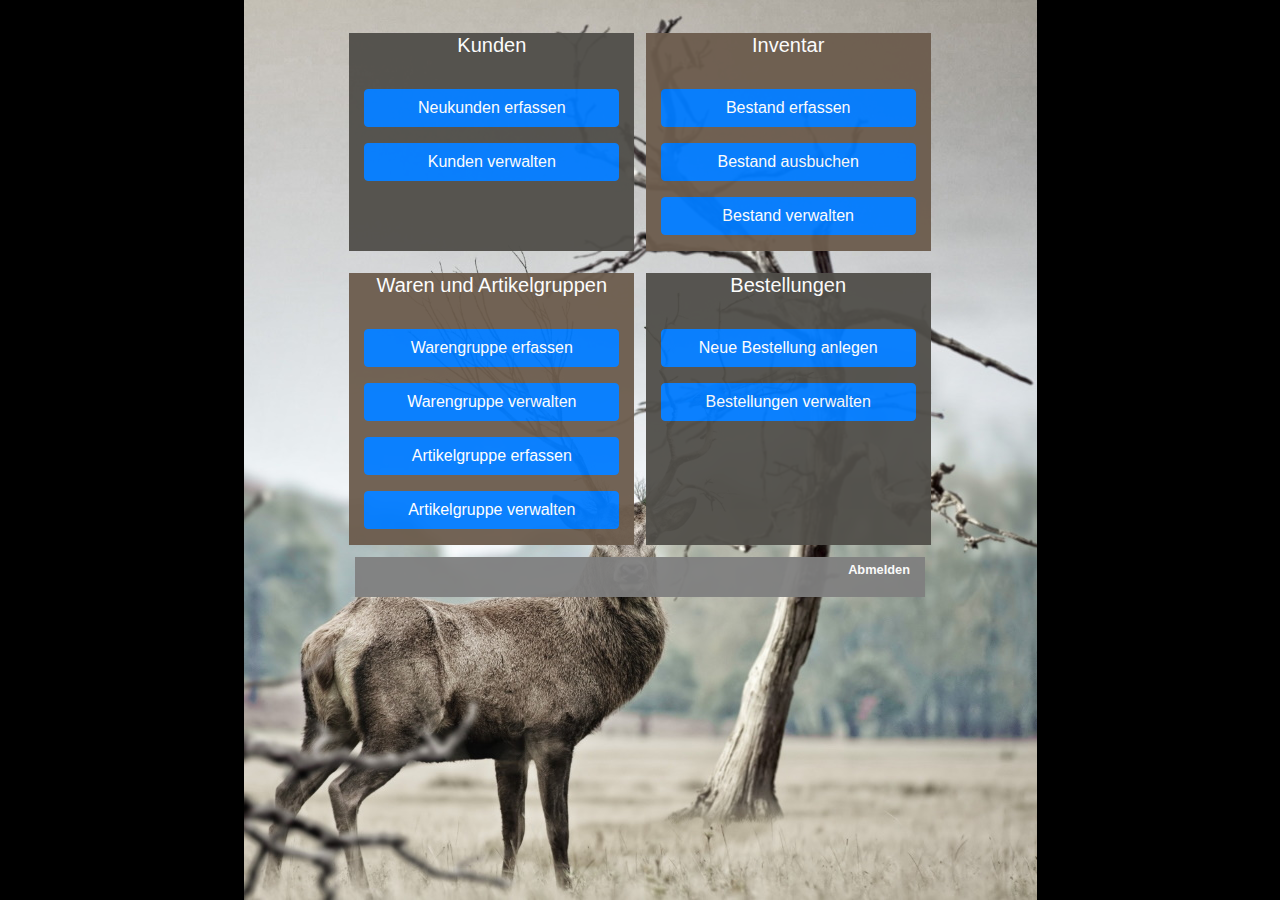
==== index.html @ ceb5bae4 "Initial Template Upload" ====
<!doctype html>
<html lang="en">
  <head>
    <!-- Required meta tags -->
    <meta charset="utf-8">
    <meta name="viewport" content="width=device-width, initial-scale=1, shrink-to-fit=no">

    <!-- Bootstrap CSS -->
    <link rel="stylesheet" href="css/bootstrap.min.css">
	<!-- Advabit individual CSS -->
	<link rel="stylesheet" href="css/advabit.css">
	
    <title>Der kleine Jagdladen - Verwaltung von Wilderzeugnissen</title>
  </head>
  <body style="background: black url(img/background.jpg) no-repeat top center fixed; background-size: contain;">
  
  <div class="container">
  
   <div class="row justify-content-center" style="margin-top:3%">
    <div class="col-3" style="text-align:center; background: #504E49; opacity: 0.95;">  
		<h5 style="color:white;">Kunden</h5>
		<br/>
		<p>
		<button type="button" class="btn btn-primary btn-block">Neukunden erfassen</button>
		</p>
		<p>
		<button type="button" class="btn btn-primary btn-block">Kunden verwalten</button>
		</p>
    </div>
	
    <div class="col-3" style="text-align:center; background: #6C5C4D; opacity: 0.95; margin-left:1%;">
		<h5 style="color:white;">Inventar</h5>
	  	<br/>
		<p>
		<button type="button" class="btn btn-primary btn-block">Bestand erfassen</button>
		</p>
		<p>
		<button type="button" class="btn btn-primary btn-block">Bestand ausbuchen</button>
		</p>
		<p>
		<button type="button" class="btn btn-primary btn-block">Bestand verwalten</button>
		</p>
    </div>
  </div>
  
  <div class="row justify-content-center" style="margin-top: 2%;">
    <div class="col-3" style="text-align:center; background: #6C5C4D; opacity: 0.95;">
      <h5 style="color:white;">Waren und Artikelgruppen</h5>
	    <br/>
		<p>
		<button type="button" class="btn btn-primary btn-block">Warengruppe erfassen</button>
		</p>
		<p>
		<button type="button" class="btn btn-primary btn-block">Warengruppe verwalten</button>
		</p>
		<p>
		<button type="button" class="btn btn-primary btn-block">Artikelgruppe erfassen</button>
		</p>
		<p>
		<button type="button" class="btn btn-primary btn-block">Artikelgruppe verwalten</button>
		</p>
    </div>
	
    <div class="col-3" style="text-align:center; background: #504E49; opacity: 0.95; margin-left:1%;">
      <h5 style="color:white;">Bestellungen</h5>
	    <br/>
		<p>
		<button type="button" class="btn btn-primary btn-block">Neue Bestellung anlegen</button>
		</p>
		<p>
		<button type="button" class="btn btn-primary btn-block">Bestellungen verwalten</button>
		</p>				
	</div>
  </div>
  
   <div class="row justify-content-center" style="margin-top: 1%;">
	<div class="col-6" style="text-align:right; background: gray; opacity: 0.95;">
		<a href="login.html" style="font-weight:bold; color:white; font-size:0.8em;">Abmelden</a>
		</p>
	</div>
</div>
	
    <!-- Optional JavaScript -->
    <!-- jQuery first, then Popper.js, then Bootstrap JS -->
    <script src="https://code.jquery.com/jquery-3.4.1.slim.min.js" integrity="sha384-J6qa4849blE2+poT4WnyKhv5vZF5SrPo0iEjwBvKU7imGFAV0wwj1yYfoRSJoZ+n" crossorigin="anonymous"></script>
    <script src="https://cdn.jsdelivr.net/npm/popper.js@1.16.0/dist/umd/popper.min.js" integrity="sha384-Q6E9RHvbIyZFJoft+2mJbHaEWldlvI9IOYy5n3zV9zzTtmI3UksdQRVvoxMfooAo" crossorigin="anonymous"></script>
    <script src="https://stackpath.bootstrapcdn.com/bootstrap/4.4.1/js/bootstrap.min.js" integrity="sha384-wfSDF2E50Y2D1uUdj0O3uMBJnjuUD4Ih7YwaYd1iqfktj0Uod8GCExl3Og8ifwB6" crossorigin="anonymous"></script>
  </body>
</html>
---- css/advabit.css ----
h1{
	color:red;
}
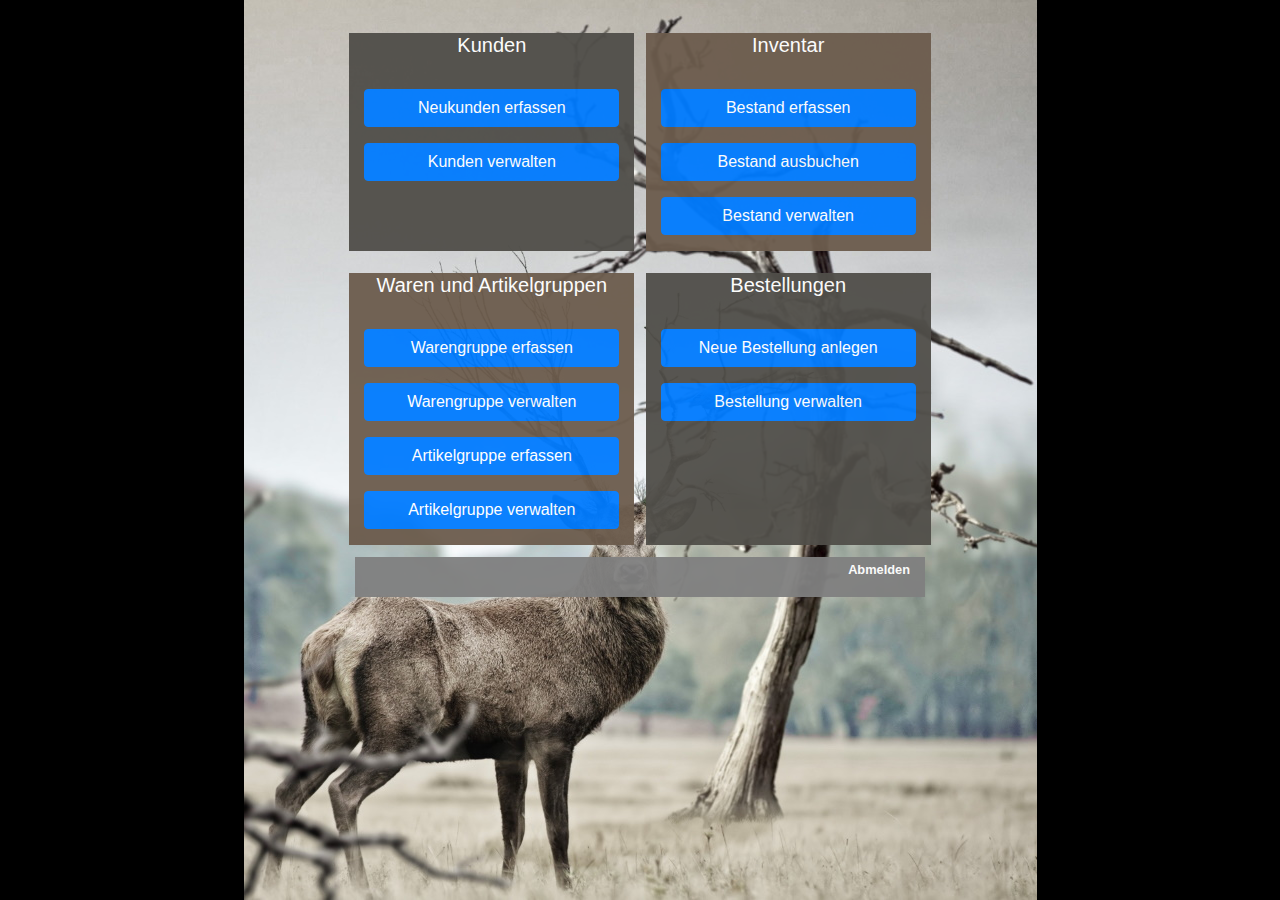
==== commit d63a9045: "Site structure" ====
--- a/index.html
+++ b/index.html
@@ -1,89 +1,210 @@
 <!doctype html>
 <html lang="en">
-  <head>
-    <!-- Required meta tags -->
-    <meta charset="utf-8">
-    <meta name="viewport" content="width=device-width, initial-scale=1, shrink-to-fit=no">
-
-    <!-- Bootstrap CSS -->
-    <link rel="stylesheet" href="css/bootstrap.min.css">
-	<!-- Advabit individual CSS -->
-	<link rel="stylesheet" href="css/advabit.css">
-	
-    <title>Der kleine Jagdladen - Verwaltung von Wilderzeugnissen</title>
-  </head>
-  <body style="background: black url(img/background.jpg) no-repeat top center fixed; background-size: contain;">
-  
+
+<head>
+  <!-- Required meta tags -->
+  <meta charset="utf-8">
+  <meta name="viewport" content="width=device-width, initial-scale=1, shrink-to-fit=no">
+
+  <!-- Bootstrap CSS -->
+  <link rel="stylesheet" href="css/bootstrap.min.css">
+  <!-- Advabit individual CSS -->
+  <link rel="stylesheet" href="css/advabit.css">
+
+  <title>Der kleine Jagdladen - Verwaltung von Wilderzeugnissen</title>
+
+</head>
+
+<body style="background: black url(img/background.jpg) no-repeat top center fixed; background-size: contain;">
+
   <div class="container">
-  
-   <div class="row justify-content-center" style="margin-top:3%">
-    <div class="col-3" style="text-align:center; background: #504E49; opacity: 0.95;">  
-		<h5 style="color:white;">Kunden</h5>
-		<br/>
-		<p>
-		<button type="button" class="btn btn-primary btn-block">Neukunden erfassen</button>
-		</p>
-		<p>
-		<button type="button" class="btn btn-primary btn-block">Kunden verwalten</button>
-		</p>
-    </div>
-	
-    <div class="col-3" style="text-align:center; background: #6C5C4D; opacity: 0.95; margin-left:1%;">
-		<h5 style="color:white;">Inventar</h5>
-	  	<br/>
-		<p>
-		<button type="button" class="btn btn-primary btn-block">Bestand erfassen</button>
-		</p>
-		<p>
-		<button type="button" class="btn btn-primary btn-block">Bestand ausbuchen</button>
-		</p>
-		<p>
-		<button type="button" class="btn btn-primary btn-block">Bestand verwalten</button>
-		</p>
-    </div>
+
+    <div class="row justify-content-center" style="margin-top:3%">
+      <div class="col-3" style="text-align:center; background: #504E49; opacity: 0.95;">
+        <h5 style="color:white;">Kunden</h5>
+        <br />
+        <p>
+          <button type="button" class="btn btn-primary btn-block" data-toggle="modal"
+            data-target="#NeuKundeErfassenModal">Neukunden erfassen</button>
+        </p>
+        <p>
+          <a href="kundenverwaltung.html" class="btn btn-primary btn-block" type="submit" role="button">Kunden verwalten</a>
+        </p>
+      </div>
+
+      <div class="col-3" style="text-align:center; background: #6C5C4D; opacity: 0.95; margin-left:1%;">
+        <h5 style="color:white;">Inventar</h5>
+        <br />
+        <p>
+          <button type="button" class="btn btn-primary btn-block">Bestand erfassen</button>
+        </p>
+        <p>
+          <button type="button" class="btn btn-primary btn-block">Bestand ausbuchen</button>
+        </p>
+        <p>
+          <a href="bestandverwaltung.html" class="btn btn-primary btn-block" type="submit" role="button">Bestand verwalten</a>
+        </p>
+      </div>
+    </div>
+
+    <div class="row justify-content-center" style="margin-top: 2%;">
+      <div class="col-3" style="text-align:center; background: #6C5C4D; opacity: 0.95;">
+        <h5 style="color:white;">Waren und Artikelgruppen</h5>
+        <br />
+        <p>
+          <button type="button" class="btn btn-primary btn-block">Warengruppe erfassen</button>
+        </p>
+        <p>
+          <a href="warengruppenverwaltung.html" class="btn btn-primary btn-block" type="submit" role="button">Warengruppe verwalten</a>
+        </p>
+        <p>
+          <button type="button" class="btn btn-primary btn-block">Artikelgruppe erfassen</button>
+        </p>
+        <p>
+          <a href="artikelgruppenverwaltung.html" class="btn btn-primary btn-block" type="submit" role="button">Artikelgruppe verwalten</a>
+        </p>
+      </div>
+
+      <div class="col-3" style="text-align:center; background: #504E49; opacity: 0.95; margin-left:1%;">
+        <h5 style="color:white;">Bestellungen</h5>
+        <br />
+        <p>
+          <button type="button" class="btn btn-primary btn-block">Neue Bestellung anlegen</button>
+        </p>
+        <p>
+          <a href="bestellungverwaltung.html" class="btn btn-primary btn-block" type="submit" role="button">Bestellung verwalten</a>
+        </p>
+      </div>
+    </div>
+
+    <div class="row justify-content-center" style="margin-top: 1%;">
+      <div class="col-6" style="text-align:right; background: gray; opacity: 0.95;">
+        <a href="login.html" style="font-weight:bold; color:white; font-size:0.8em;">Abmelden</a>
+        </p>
+      </div>
+    </div>
+
+
+    <!-- Modal - Neukundenanlage start-->
+    <div class="modal fade" id="NeuKundeErfassenModal" tabindex="-1" role="dialog"
+      aria-labelledby="NeuKundeErfassenModal" aria-hidden="true">
+      <div class="modal-dialog" role="document">
+        <div class="modal-content">
+          <div class="modal-header">
+            <h5 class="modal-title" id="BenuRegModalLabel">Als neuen Benutzer registrieren</h5>
+            <button type="button" class="close" data-dismiss="modal" aria-label="Close">
+              <span aria-hidden="true">&times;</span>
+            </button>
+          </div>
+          <div class="modal-body">
+            <form>
+              <div class="form-row">
+                <div class="form-group col-md-6">
+                  <label for="inputVorname" style="color:white;">Vorname</label>
+                  <input type="text" class="form-control" id="inputVorname" placeholder="Vorname">
+                </div>
+                <div class="form-group col-md-6">
+                  <label for="inputNachname" style="color:white;">Nachname</label>
+                  <input type="text" class="form-control" id="inputNachname" placeholder="Nachname">
+                </div>
+              </div>
+
+              <p>Meldeadresse</p>
+
+              <div class="form-row">
+                <div class="form-group col-md-10">
+                  <label for="inputStrasse" style="color:white;">Straße</label>
+                  <input type="text" class="form-control" id="inputStrasse" placeholder="Straßennamen">
+                </div>
+                <div class="form-group col-md-2">
+                  <label for="inputHausnummer" style="color:white;">Hausnummer</label>
+                  <input type="text" class="form-control" id="inputHausnummer" placeholder="Hausnr.">
+                </div>
+              </div>
+              <div class="form-row">
+                <div class="form-group col-md-3">
+                  <label for="inputPLZ" style="color:white;">Postleitzahl</label>
+                  <input type="text" class="form-control" id="inputPLZ" placeholder="PLZ">
+                </div>
+                <div class="form-group col-md-9">
+                  <label for="inputStadt" style="color:white;">Stadt</label>
+                  <input type="text" class="form-control" id="inputStadt" placeholder="Stadt">
+                </div>
+              </div>
+
+              <div class="form-row">
+                <div class="form-group col-md-6">
+                  <label for="inputMail" style="color:white;">E-Mail</label>
+                  <input type="email" class="form-control" id="inputMail" placeholder="E-Mail">
+                </div>
+                <div class="form-group col-md-6">
+                  <label for="inputTelefon" style="color:white;">Telefon</label>
+                  <input type="text" class="form-control" id="inputTelefon" placeholder="Telefonnummer">
+                </div>
+              </div>
+
+              <p style="color:black;font-size: 0.9em; text-align: center;margin-top:2em;"><b>Versandadresse</b> </p>
+
+              <div class="form-check">
+                <input class="form-check-input" type="checkbox" value="" id="flexCheckDefault" checked>
+                <label class="form-check-label" for="flexCheckDefault"> Versandadresse entspricht Meldeadresse</label>
+              </div>
+
+
+              <div id="divshow" style="display:none">
+                <div class="form-row">
+                  <div class="form-group col-md-10">
+                    <label for="inputStrasse" style="color:white;">Straße</label>
+                    <input type="text" class="form-control" id="inputStrasse" placeholder="Straßennamen">
+                  </div>
+                  <div class="form-group col-md-2">
+                    <label for="inputHausnummer" style="color:white;">Hausnummer</label>
+                    <input type="text" class="form-control" id="inputHausnummer" placeholder="Hausnr.">
+                  </div>
+                </div>
+                <div class="form-row">
+                  <div class="form-group col-md-3">
+                    <label for="inputPLZ" style="color:white;">Postleitzahl</label>
+                    <input type="text" class="form-control" id="inputPLZ" placeholder="PLZ">
+                  </div>
+                  <div class="form-group col-md-9">
+                    <label for="inputStadt" style="color:white;">Stadt</label>
+                    <input type="text" class="form-control" id="inputStadt" placeholder="Stadt">
+                  </div>
+                </div>
+              </div>
+
+            </form>
+          </div>
+          <div class="modal-footer">
+            <button type="button" class="btn btn-secondary" data-dismiss="modal">Close</button>
+            <button type="button" class="btn btn-primary">Save changes</button>
+          </div>
+        </div>
+      </div>
+    </div>
+    <!-- Modal Benutzerregistrierung end-->
+
   </div>
-  
-  <div class="row justify-content-center" style="margin-top: 2%;">
-    <div class="col-3" style="text-align:center; background: #6C5C4D; opacity: 0.95;">
-      <h5 style="color:white;">Waren und Artikelgruppen</h5>
-	    <br/>
-		<p>
-		<button type="button" class="btn btn-primary btn-block">Warengruppe erfassen</button>
-		</p>
-		<p>
-		<button type="button" class="btn btn-primary btn-block">Warengruppe verwalten</button>
-		</p>
-		<p>
-		<button type="button" class="btn btn-primary btn-block">Artikelgruppe erfassen</button>
-		</p>
-		<p>
-		<button type="button" class="btn btn-primary btn-block">Artikelgruppe verwalten</button>
-		</p>
-    </div>
-	
-    <div class="col-3" style="text-align:center; background: #504E49; opacity: 0.95; margin-left:1%;">
-      <h5 style="color:white;">Bestellungen</h5>
-	    <br/>
-		<p>
-		<button type="button" class="btn btn-primary btn-block">Neue Bestellung anlegen</button>
-		</p>
-		<p>
-		<button type="button" class="btn btn-primary btn-block">Bestellungen verwalten</button>
-		</p>				
-	</div>
-  </div>
-  
-   <div class="row justify-content-center" style="margin-top: 1%;">
-	<div class="col-6" style="text-align:right; background: gray; opacity: 0.95;">
-		<a href="login.html" style="font-weight:bold; color:white; font-size:0.8em;">Abmelden</a>
-		</p>
-	</div>
-</div>
-	
-    <!-- Optional JavaScript -->
-    <!-- jQuery first, then Popper.js, then Bootstrap JS -->
-    <script src="https://code.jquery.com/jquery-3.4.1.slim.min.js" integrity="sha384-J6qa4849blE2+poT4WnyKhv5vZF5SrPo0iEjwBvKU7imGFAV0wwj1yYfoRSJoZ+n" crossorigin="anonymous"></script>
-    <script src="https://cdn.jsdelivr.net/npm/popper.js@1.16.0/dist/umd/popper.min.js" integrity="sha384-Q6E9RHvbIyZFJoft+2mJbHaEWldlvI9IOYy5n3zV9zzTtmI3UksdQRVvoxMfooAo" crossorigin="anonymous"></script>
-    <script src="https://stackpath.bootstrapcdn.com/bootstrap/4.4.1/js/bootstrap.min.js" integrity="sha384-wfSDF2E50Y2D1uUdj0O3uMBJnjuUD4Ih7YwaYd1iqfktj0Uod8GCExl3Og8ifwB6" crossorigin="anonymous"></script>
-  </body>
+
+  <!-- Optional JavaScript -->
+  <!-- jQuery first, then Popper.js, then Bootstrap JS -->
+  <script src="https://code.jquery.com/jquery-3.4.1.slim.min.js"
+    integrity="sha384-J6qa4849blE2+poT4WnyKhv5vZF5SrPo0iEjwBvKU7imGFAV0wwj1yYfoRSJoZ+n"
+    crossorigin="anonymous"></script>
+  <script src="https://cdn.jsdelivr.net/npm/popper.js@1.16.0/dist/umd/popper.min.js"
+    integrity="sha384-Q6E9RHvbIyZFJoft+2mJbHaEWldlvI9IOYy5n3zV9zzTtmI3UksdQRVvoxMfooAo"
+    crossorigin="anonymous"></script>
+  <script src="https://stackpath.bootstrapcdn.com/bootstrap/4.4.1/js/bootstrap.min.js"
+    integrity="sha384-wfSDF2E50Y2D1uUdj0O3uMBJnjuUD4Ih7YwaYd1iqfktj0Uod8GCExl3Og8ifwB6"
+    crossorigin="anonymous"></script>
+  <!-- Hide/Unhide Versandadresse -->
+  <script type="text/javascript">
+    $('#flexCheckDefault').click(function () {
+      $('#divshow').toggle(this.unchecked);
+    });
+  </script>
+
+</body>
+
 </html>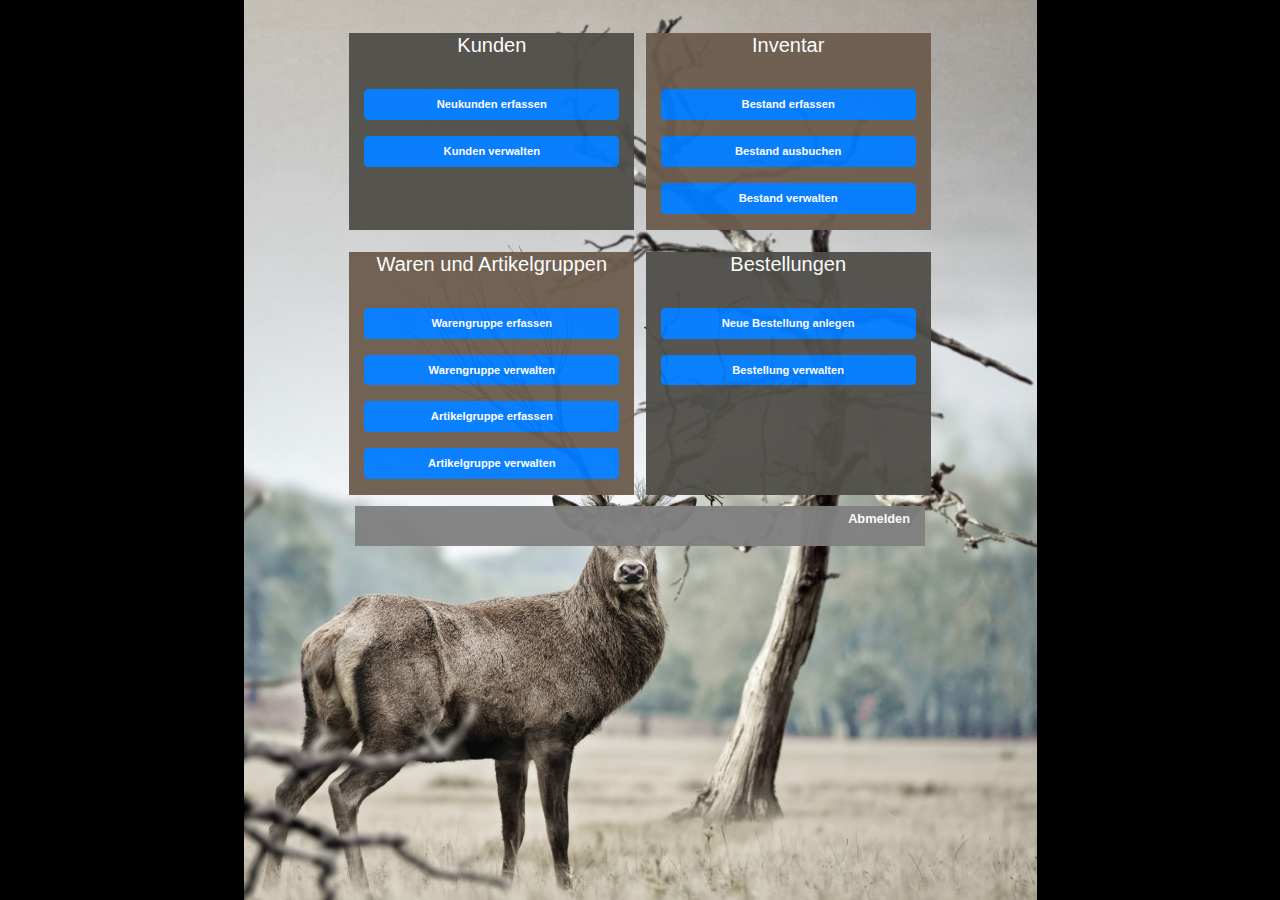
==== commit 8b8aac3d: "Kundenverwaltung ausgebaut" ====
--- a/index.html
+++ b/index.html
@@ -100,50 +100,41 @@
             <form>
               <div class="form-row">
                 <div class="form-group col-md-6">
-                  <label for="inputVorname" style="color:white;">Vorname</label>
                   <input type="text" class="form-control" id="inputVorname" placeholder="Vorname">
                 </div>
                 <div class="form-group col-md-6">
-                  <label for="inputNachname" style="color:white;">Nachname</label>
                   <input type="text" class="form-control" id="inputNachname" placeholder="Nachname">
                 </div>
               </div>
 
               <p>Meldeadresse</p>
-
               <div class="form-row">
                 <div class="form-group col-md-10">
-                  <label for="inputStrasse" style="color:white;">Straße</label>
                   <input type="text" class="form-control" id="inputStrasse" placeholder="Straßennamen">
                 </div>
                 <div class="form-group col-md-2">
-                  <label for="inputHausnummer" style="color:white;">Hausnummer</label>
                   <input type="text" class="form-control" id="inputHausnummer" placeholder="Hausnr.">
                 </div>
               </div>
               <div class="form-row">
                 <div class="form-group col-md-3">
-                  <label for="inputPLZ" style="color:white;">Postleitzahl</label>
                   <input type="text" class="form-control" id="inputPLZ" placeholder="PLZ">
                 </div>
                 <div class="form-group col-md-9">
-                  <label for="inputStadt" style="color:white;">Stadt</label>
                   <input type="text" class="form-control" id="inputStadt" placeholder="Stadt">
                 </div>
               </div>
 
               <div class="form-row">
                 <div class="form-group col-md-6">
-                  <label for="inputMail" style="color:white;">E-Mail</label>
                   <input type="email" class="form-control" id="inputMail" placeholder="E-Mail">
                 </div>
                 <div class="form-group col-md-6">
-                  <label for="inputTelefon" style="color:white;">Telefon</label>
                   <input type="text" class="form-control" id="inputTelefon" placeholder="Telefonnummer">
                 </div>
               </div>
 
-              <p style="color:black;font-size: 0.9em; text-align: center;margin-top:2em;"><b>Versandadresse</b> </p>
+              <p style="color:black;font-size: 0.9em; text-align: center; margin-top:2em;"><b>Versandadresse</b> </p>
 
               <div class="form-check">
                 <input class="form-check-input" type="checkbox" value="" id="flexCheckDefault" checked>
@@ -154,21 +145,17 @@
               <div id="divshow" style="display:none">
                 <div class="form-row">
                   <div class="form-group col-md-10">
-                    <label for="inputStrasse" style="color:white;">Straße</label>
                     <input type="text" class="form-control" id="inputStrasse" placeholder="Straßennamen">
                   </div>
                   <div class="form-group col-md-2">
-                    <label for="inputHausnummer" style="color:white;">Hausnummer</label>
                     <input type="text" class="form-control" id="inputHausnummer" placeholder="Hausnr.">
                   </div>
                 </div>
                 <div class="form-row">
                   <div class="form-group col-md-3">
-                    <label for="inputPLZ" style="color:white;">Postleitzahl</label>
                     <input type="text" class="form-control" id="inputPLZ" placeholder="PLZ">
                   </div>
                   <div class="form-group col-md-9">
-                    <label for="inputStadt" style="color:white;">Stadt</label>
                     <input type="text" class="form-control" id="inputStadt" placeholder="Stadt">
                   </div>
                 </div>
@@ -177,8 +164,8 @@
             </form>
           </div>
           <div class="modal-footer">
-            <button type="button" class="btn btn-secondary" data-dismiss="modal">Close</button>
-            <button type="button" class="btn btn-primary">Save changes</button>
+            <button type="button" class="btn btn-secondary" data-dismiss="modal">Schließen</button>
+            <button type="button" class="btn btn-primary">Änderungen speichern</button>
           </div>
         </div>
       </div>
--- a/css/advabit.css
+++ b/css/advabit.css
@@ -1,3 +1,22 @@
 h1{
 	color:red;
+}
+
+.table .thead-dark th {
+    color: #fff;
+    background-color: #343a40;
+    border-color: #454d55;
+    font-size: 0.7em;
+}
+
+.table td, .table th {
+    padding: .75rem;
+    vertical-align: top;
+    border-top: 1px solid #dee2e6;
+    font-size: 0.7em;
+}
+
+.btn {
+    font-size: 0.7em;
+    font-weight:bold;
 }